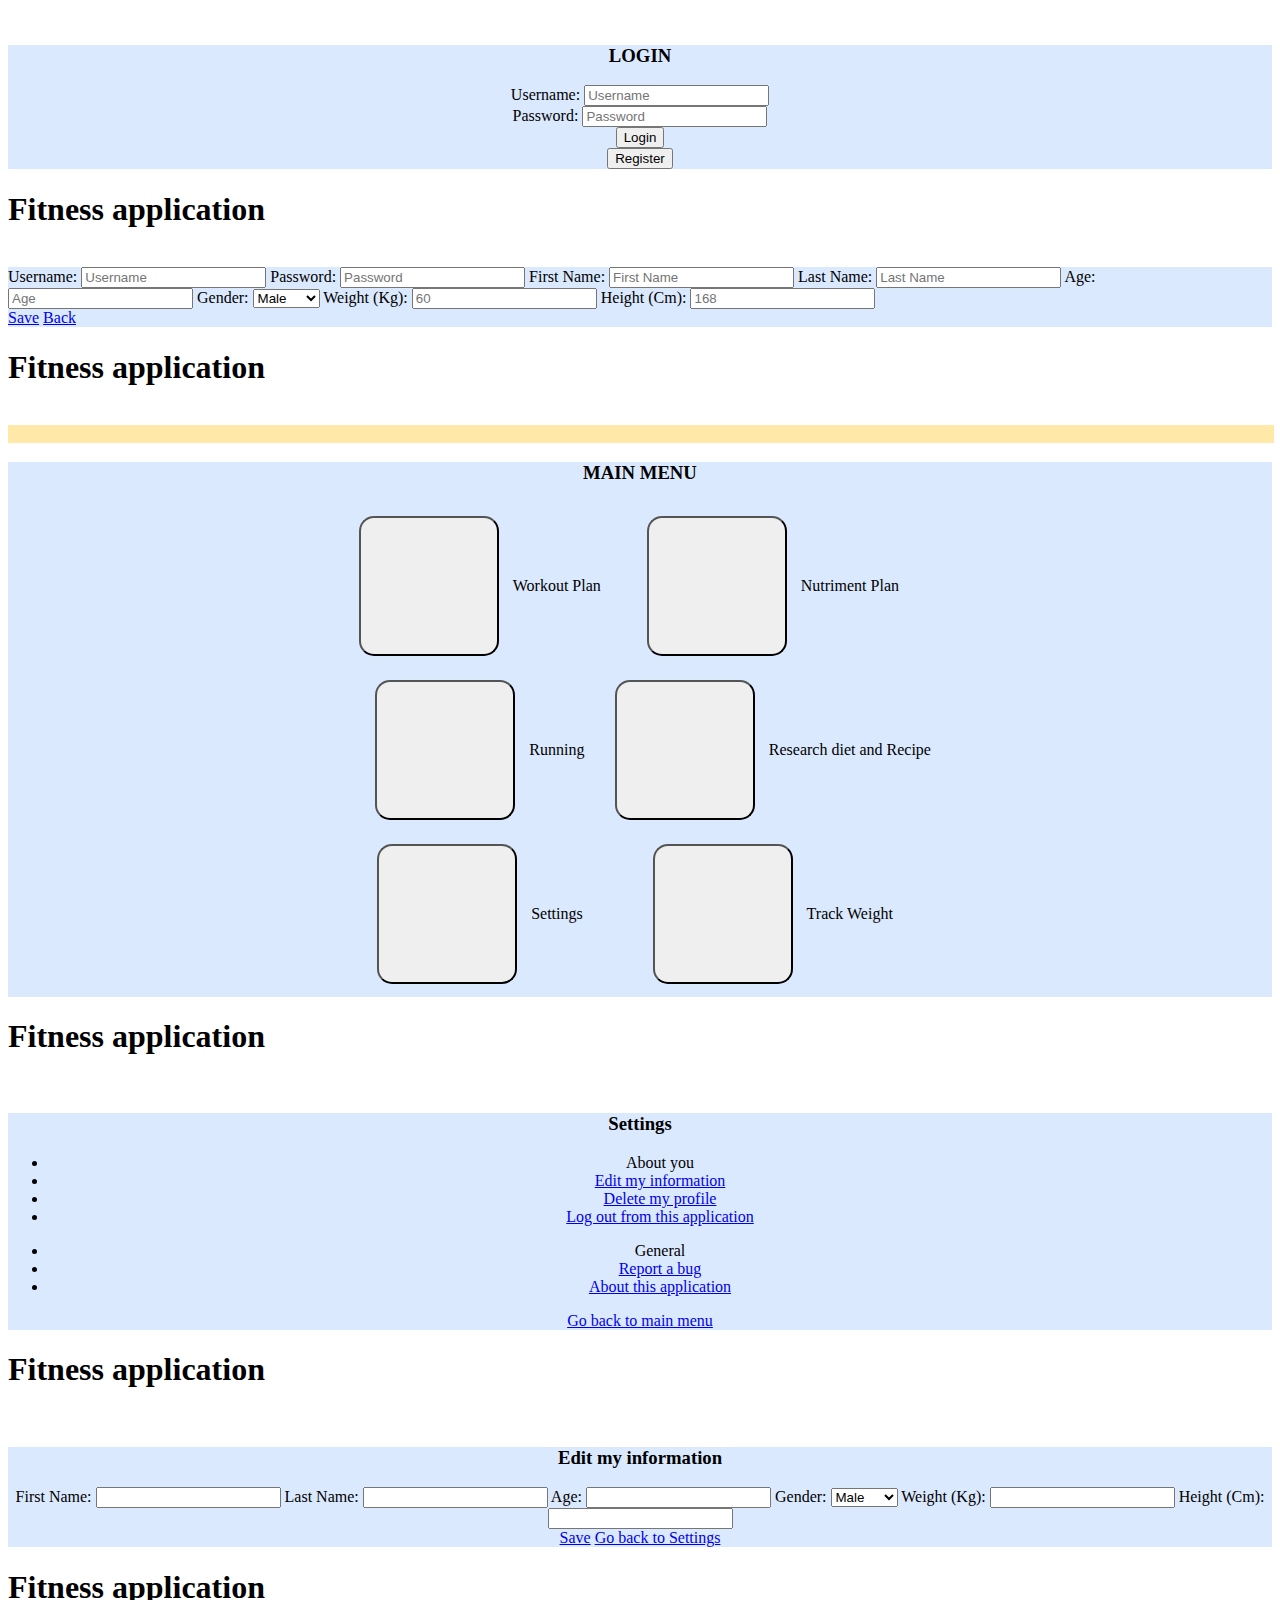
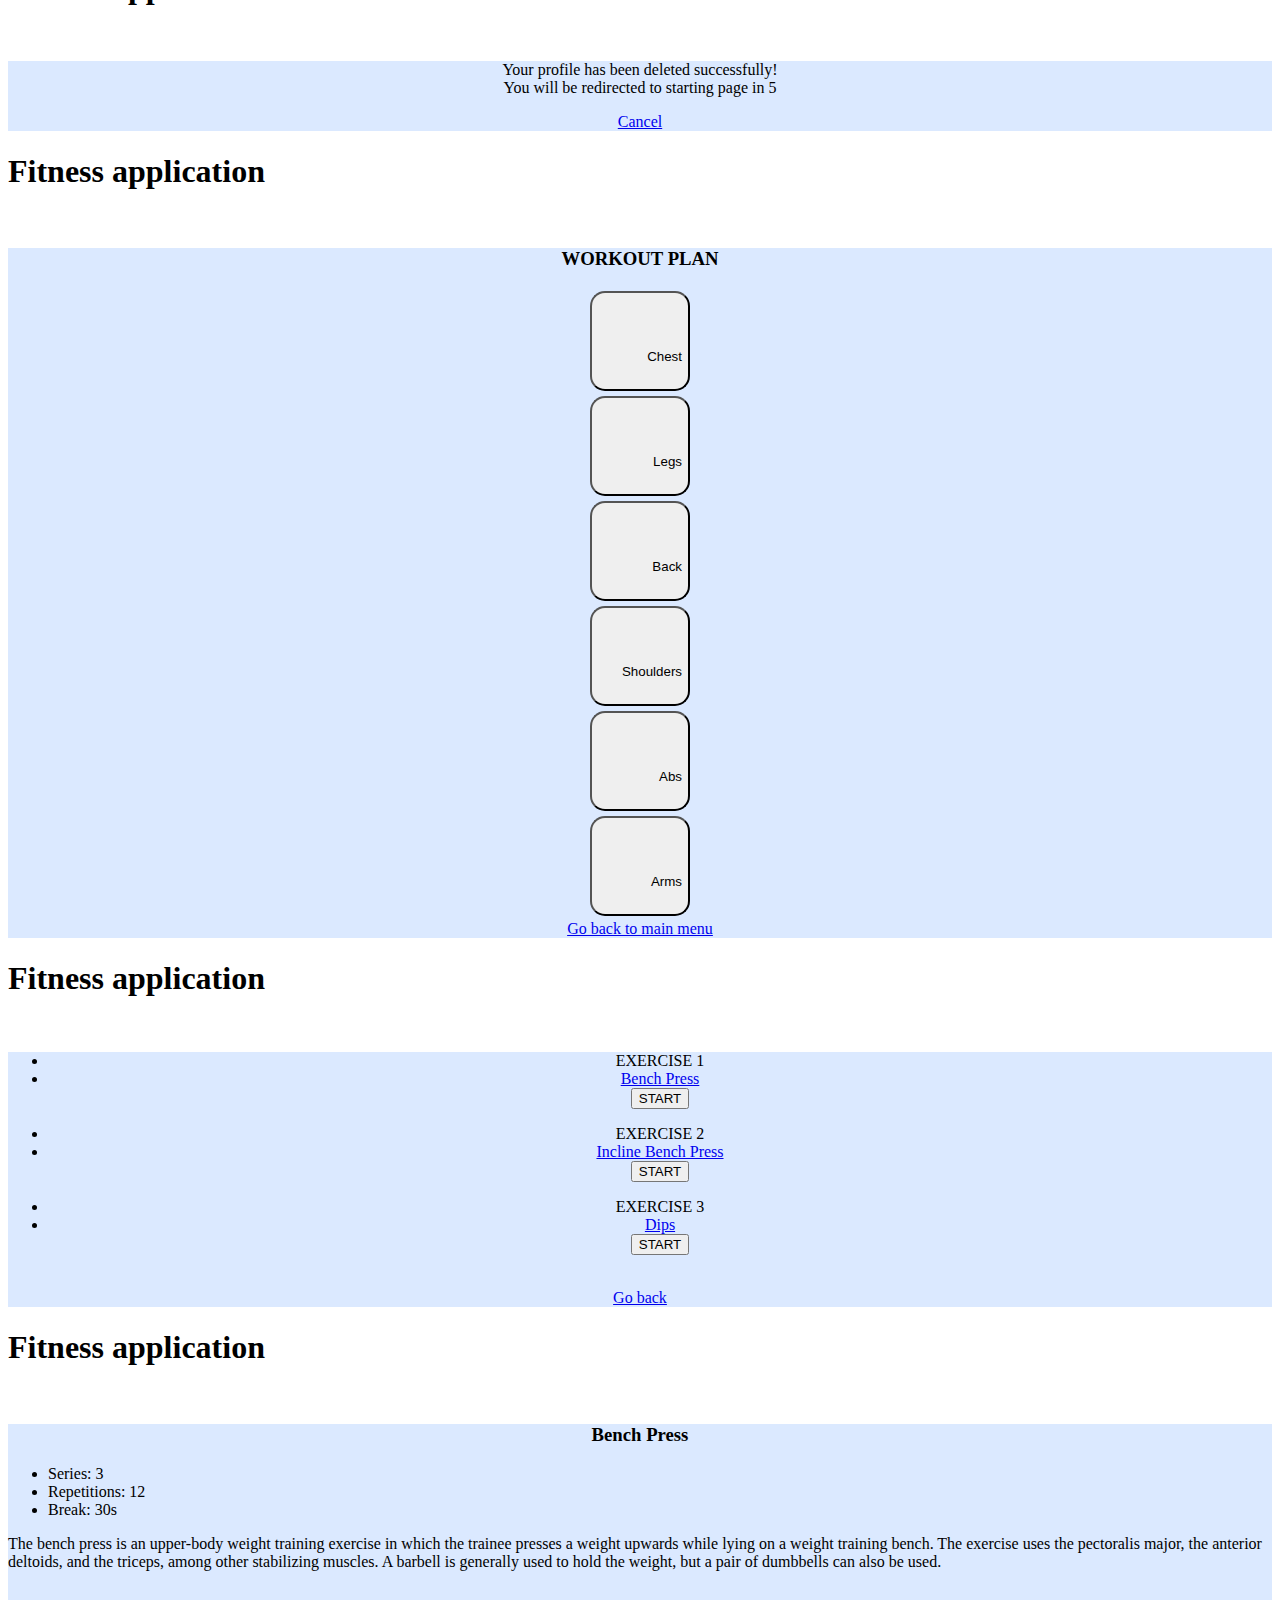
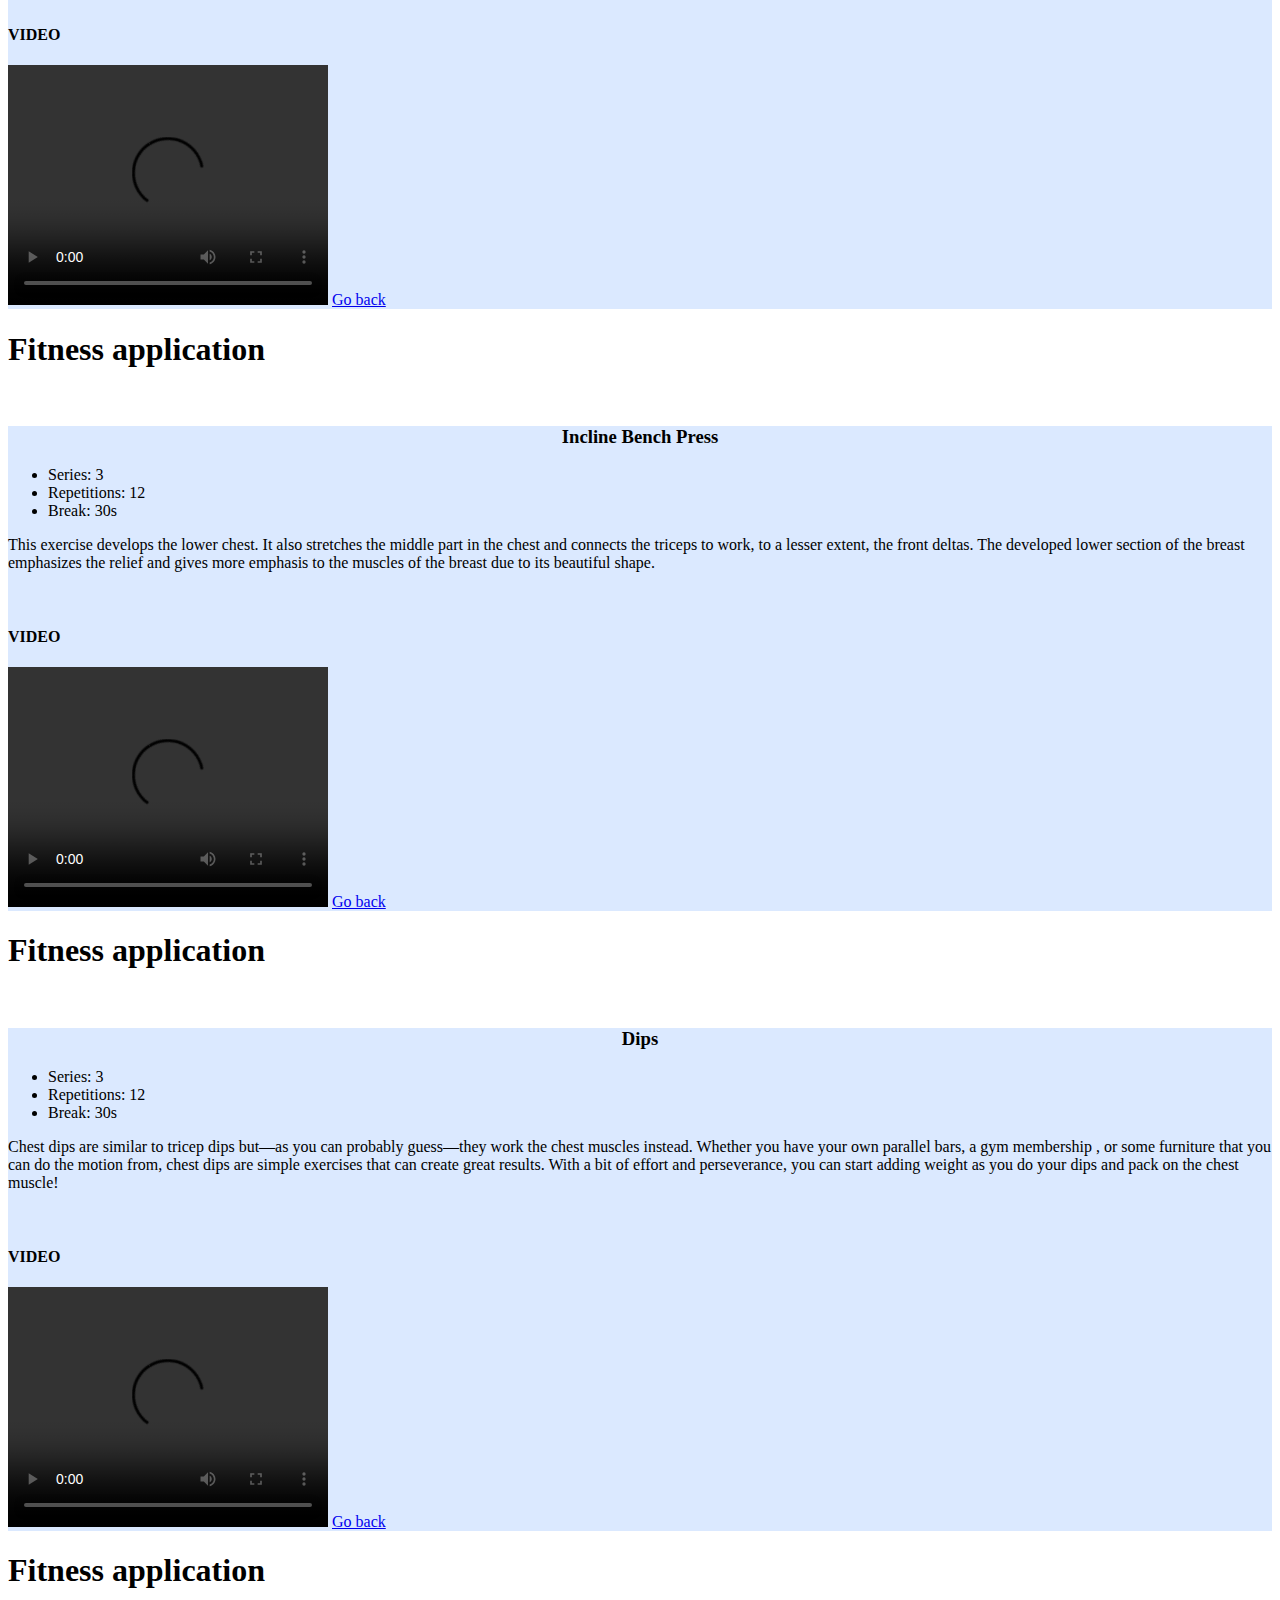
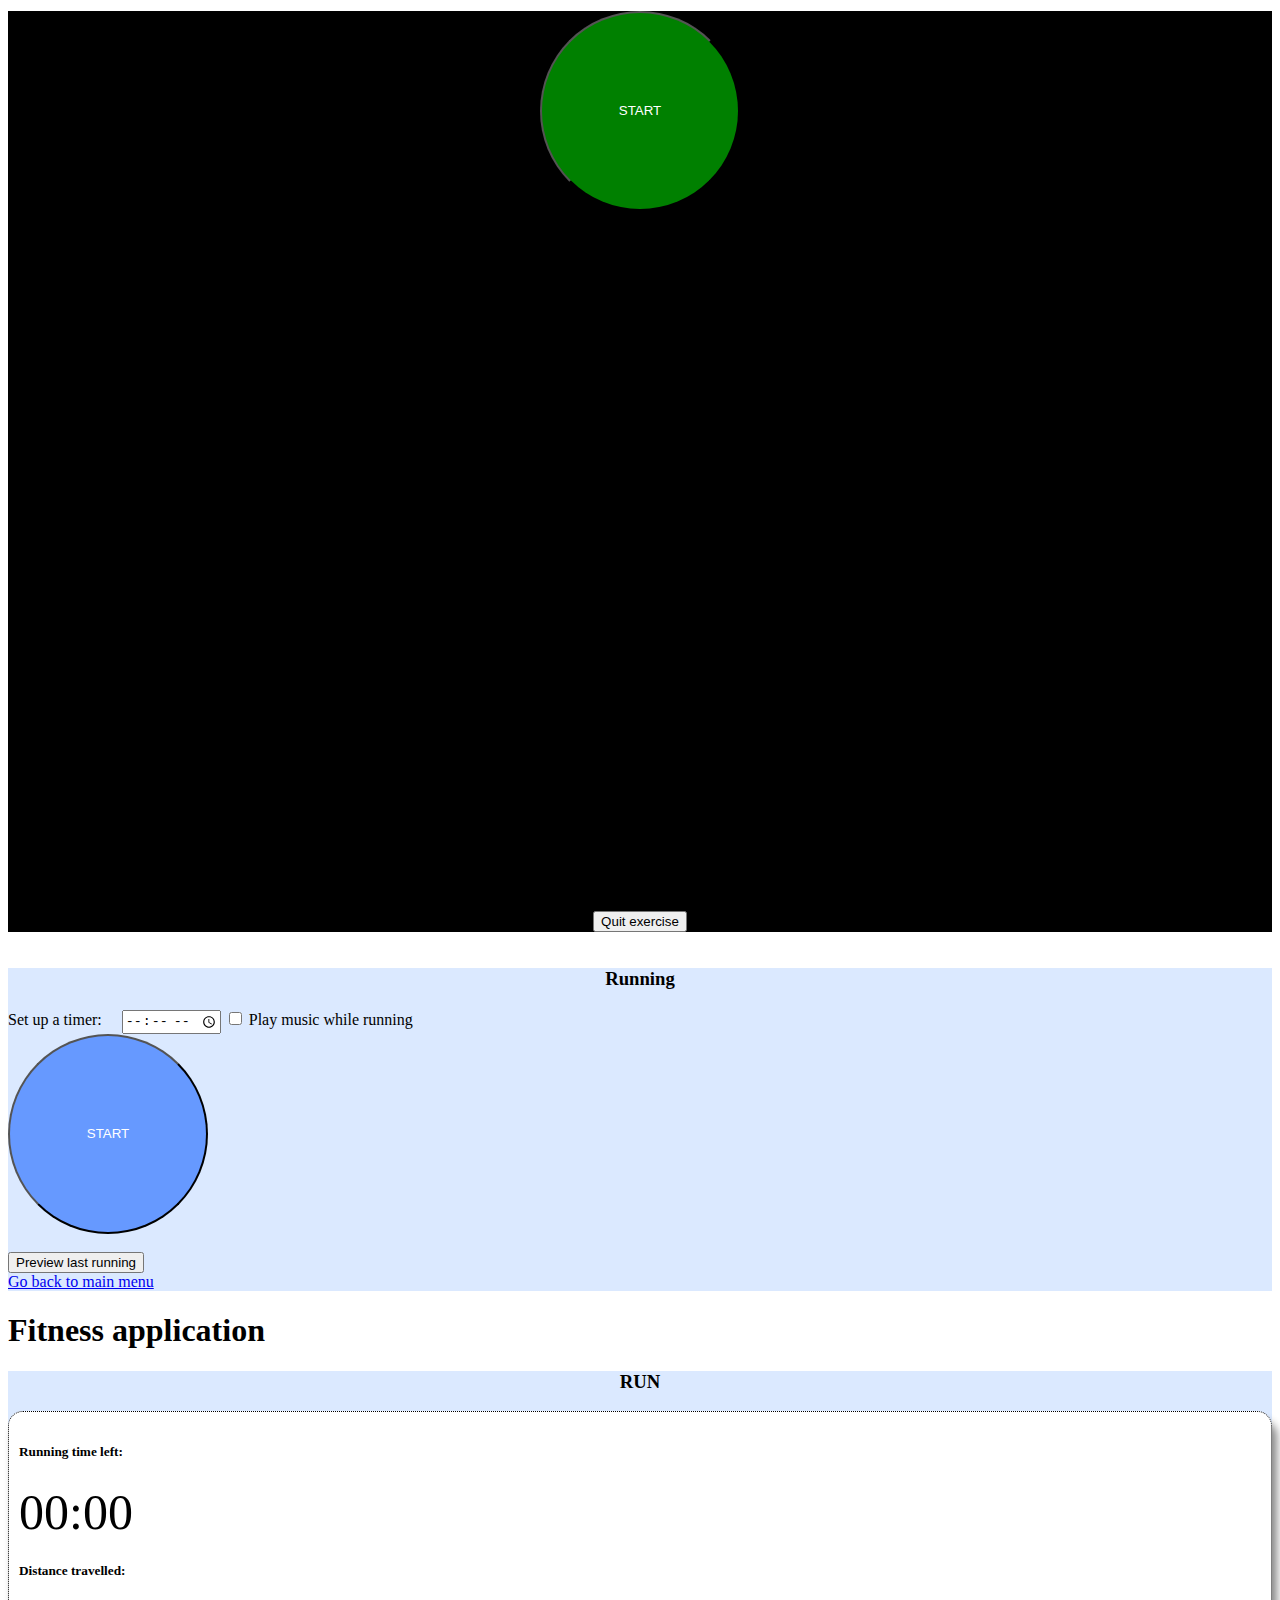
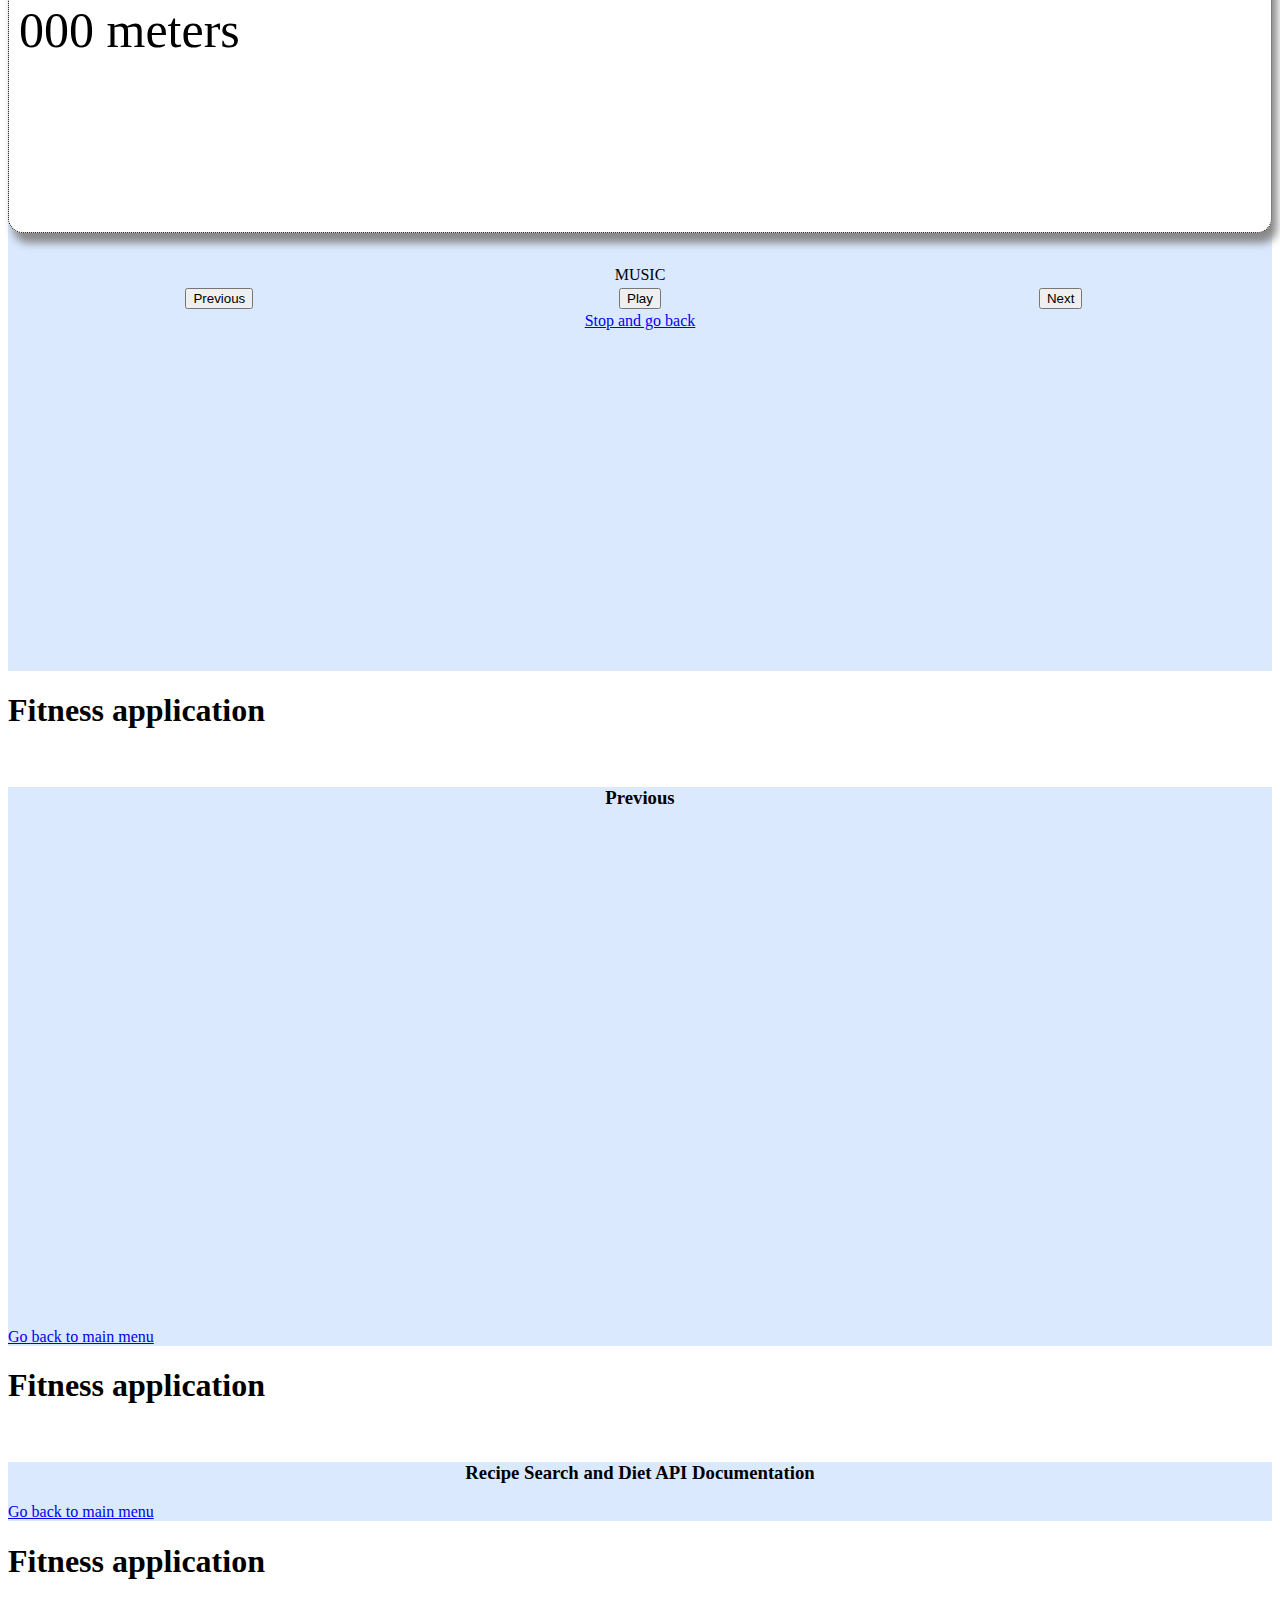
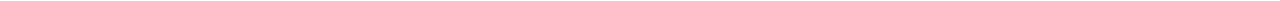
==== www/index.html @ 18c2fc0c "Add files via upload" ====
<!DOCTYPE html>
<html lang="en" dir="ltr">
  <head>
    <meta charset="utf-8">
    <meta name="viewport" content="width=device-width, 	initial-scale=1">
    <title>MyFitness</title>
    <link rel="stylesheet" href="js/jquery.mobile-1.4.5.css">
    <script src="js/jquery.js"></script>
    <script src="js/jquery.mobile-1.4.5.js"></script>
    <script src="js/running.js"></script>
    <script src="cordova.js"></script>
    <link rel="stylesheet" href="https://unpkg.com/leaflet@1.5.1/dist/leaflet.css" integrity="sha512-xwE/Az9zrjBIphAcBb3F6JVqxf46+CDLwfLMHloNu6KEQCAWi6HcDUbeOfBIptF7tcCzusKFjFw2yuvEpDL9wQ==" crossorigin="">
    <script src="https://unpkg.com/leaflet@1.5.1/dist/leaflet.js" integrity="sha512-GffPMF3RvMeYyc1LWMHtK8EbPv0iNZ8/oTtHPx9/cc2ILxQ+u905qIwdpULaqDkyBKgOaB57QTMg7ztg8Jm2Og==" crossorigin=""></script>


    <link rel="stylesheet" href="style.css">

    <script type="text/javascript">
      document.addEventListener('DOMContentLoaded', function(){
        var start = document.getElementById("btnStartExercise");
        var stop = document.getElementById("btnStopExercise");
        var lblTimer = document.getElementById("counterExercise");
        var lblRecovery = document.getElementById("counterRecovery");
        var audio = document.getElementById("myAudio");
        var btnQuit = document.getElementById("quitTimer");
        var timer;
        var timer1;
        var time = 0;
        var time1 = 0;
        var recovery = 36;
        var set = 1;
        var lblSet = document.getElementById("lblSet");

        function setResetInterval(bool) {
          if (bool) {
            timer = setInterval(function(){
              time++;
              lblSet.innerHTML = "Set: "+set;
              if (time>2){
                time1++;
                lblTimer.innerHTML = time1;
                if (time1 == 12){
                  setResetInterval(false);
                  time1 = 0;
                  time = 3;
                  timer1 = setInterval(function(){
                    time1 = 0;
                    lblRecovery.innerHTML = "Recovery: "+recovery;
                    recovery--;
                    if (recovery < 0) {
                      if (set >= 3) {
                        clearInterval(timer1);
                        clearInterval(timer);
                        time =0;
                        time1 =0;
                        recovery = 36;
                        set = 1;
                        lblTimer.innerHTML = time1;
                        lblSet.innerHTML = "Set: "+set;
                        lblRecovery.innerHTML = "";
                        audio.currentTime = 0;
                        audio.pause();
                        stop.style.display = "none";
                        start.style.display = "block";
                        setResetInterval(false);
                      } else {
                        recovery = 36;
                        clearInterval(timer1);
                        set++;
                        lblSet.innerHTML = "Set: "+set;
                        setResetInterval(true);
                      }

                    }
                  }, 1000);
                }
              }
            }, 2680);
          } else {
            clearInterval(timer);
          }
        }


        start.addEventListener("click", function(e){
          if (audio.paused) {
            e.preventDefault();
            setResetInterval(true);
            start.style.display = "none";
            stop.style.display = "block";
            audio.play();
          }
        });
        btnQuit.addEventListener("click", function(){
          stop.click();
          lblTimer.style.display = "none";
          time = 0;
          clearInterval(timer);
          clearInterval(timer1);
          time1 = 0;
          audio.currentTime = 0;
          audio.pause();
        });

        document.getElementById("btnNutriment").addEventListener("click", function(){
          window.location = "nutrient.html";
        });

        document.getElementById("btnTrackWeight").addEventListener("click", function(){
          window.location = "weight.html";
        });

        document.getElementById("btnPreviewRunning").addEventListener("click", function(){
          //if (oldLocations.length==0) {
        //    alert("There is no previous running track recoreded");
        //  } else {

          //}


          window.location = "#previousRunPage";

        });

        document.getElementById("btnAPI").addEventListener("click",function(){
          window.location = "#previousRunPage";
          fetch("https://edamam-recipe-search.p.rapidapi.com/search?q=chicken", {
	"method": "GET",
	"headers": {
		"x-rapidapi-host": "edamam-recipe-search.p.rapidapi.com",
		"x-rapidapi-key": "d109c38533mshd77b69c2d641c16p128628jsnf19c4761ddeb"
	}
})
.then(response => {
	console.log(response);
})
.catch(err => {
	console.log(err);
});

        });

        stop.addEventListener("click", function(e){
          if (!audio.paused) {
            e.preventDefault();
            setResetInterval(false);
            stop.style.display = "none";
            start.style.display = "block";
            audio.pause();
          }
        });
      }, false);
    </script>

    <script type="text/javascript">
      $(document).ready(function(){
        $("#checkboxMusic").prop("checked", true);
        //CHECK IF THE DEVICE HAS LOCALSTORAGE
          if (typeof(Storage)!=="undefined"){
            //CHECK IF THE USER HAS ALREADY REGISTERED HIS/HER INFORMATIONS WITHIN THE application
            if (window.localStorage.length<1) {
              getToRegistertPage();
              $('#saveBtn').click(function(){
                //If the user does not have an account yet, register a new account and save it to the database and the localStorage
                var usernameRegister = $("#usernameRegister").val();
                var passwordRegister = $("#passwordRegister").val();
                var firstname = $("#firstname").val();
                var lastname = $("#lastname").val();
                var age = $("#age").val();
                var gender = $("#select-gender").find("option:selected").val();
                var weight = $("#weight").val();
                var height = $("#height").val();
                $.post("register.php",{ usernameRegister:usernameRegister, passwordRegister: passwordRegister, firstname : firstname, lastname : lastname, age:age, gender:gender, weight:weight, height:height},function(response){
                    if (response == true) {
                      alert("Your account has been created successfully!");
                      $.mobile.changePage("#registerpage1");
                    } else {
                      alert(response);
                    }
                });
            });
            } else {
              getToMainMenuPage();
              showName();
            }
          } else {
            //No support for web page
          }

          function showName(){
            $("#welcometext").text("Hi "+localStorage.getItem('firstname')+"!");
          }

          function getToRegistertPage(){
            $.mobile.changePage("#registerpage1");
          }
          function getToMainMenuPage(){
            $.mobile.changePage("#mainmenu");
          }

          $("#btnSettings").click(function(){
            $.mobile.changePage("#settings", {
              transition: "slide"
            });
          });

          $("#quitTimer").click(function(){
            $.mobile.changePage("#workoutPlan");
          });

          $("#btnLogin").click(function(){
              var usu = $("#txtuser").val();
              var pass = $("#txtpassword").val();
              $.post("login.php",{ usu : usu, pass : pass},function(response){
                  var row = JSON.parse(response);
                  localStorage.setItem('id', parseInt(row.id));
                  localStorage.setItem('firstname',row.firstname);
                  localStorage.setItem('lastname',row.lastname);
                  localStorage.setItem('age',parseInt(row.age));
                  localStorage.setItem('gender',parseInt(row.gender));
                  localStorage.setItem('weight',parseInt(row.weight));
                  localStorage.setItem('height',parseInt(row.height));
                  $.mobile.changePage("#mainmenu");
                  showName();
              });
          });

          $("#btnEditInformation").click(function(){
            $("#editfirstname").val(localStorage.getItem("firstname"));
            $("#editlastname").val(localStorage.getItem("lastname"));
            $("#editage").val(localStorage.getItem("age"));
            $("#edit-select-gender").val(localStorage.getItem("gender"));
            $("#editweight").val(localStorage.getItem("weight"));
            $("#editheight").val(localStorage.getItem("height"));
          });

          $("#btnSaveEditInformation").click(function(){
            localStorage.setItem('firstname',$("#editfirstname").val());
            localStorage.setItem('lastname',$("#editlastname").val());
            localStorage.setItem('age',parseInt($("#editage").val()));
            localStorage.setItem('gender',parseInt($("#edit-select-gender").find("option:selected").val()));
            localStorage.setItem('weight',parseInt($("#editweight").val()));
            localStorage.setItem('height',parseInt($("#editheight").val()));
            var id = localStorage.getItem('id');
            var firstname = $("#editfirstname").val();
            var lastname = $("#editlastname").val();
            var age = $("#editage").val();
            var gender = $("#edit-select-gender").find("option:selected").val();
            var weight = $("#editweight").val();
            var height = $("#editheight").val();
            $.post("update.php",{ id : id, firstname : firstname, lastname : lastname, age:age, gender:gender, weight:weight, height:height},function(response){
                if (response == true) {
                  alert("Your account has been updated successfully!");
                  $.mobile.changePage("#settings");
                } else {
                  alert(response);
                }
            });
          });

          var x;
          var counter = 5;

          $("#deletedProfile").click(function(){

              x = setInterval(function(){
              $("#counterDeletePage").text(counter);
              counter--;
              if(counter < 0) {
                localStorage.clear();
                $.mobile.changePage("#registerpage1");
                clearInterval(x);
              }
            }, 1000);
          });

          $("#btnRegister").click(function(){
            $.mobile.changePage("#registerpage2", {
              transition: "slide"
            });
          });

          $("#btnCancelDeleteInformation").click(function(){
            counter = 5;
            clearInterval(x);
            $("#counterDeletePage").text(counter);
          });

          $("#workoutBtn").click(function(){
            $.mobile.changePage("#workoutPlan", {
              transition: "slide"
            });
          });

          $("#btnLogout").click(function(){
            window.localStorage.clear();
            $("#txtuser").val("");
            $("#txtpassword").val("");
          });

          $("#btnChest").click(function(){
            $.mobile.changePage("#chestPage", {
              transition: "slide"
            });
          });

          $(".btnStartExercise").click(function(){
            $.mobile.changePage("#timerPage",{
              transition: "slide"
            });
          });

          $(".back").click(function(){
            $("video").each(function(){
              this.currentTime = 0;
              this.pause();
            })
          });

          $("#runningBtn").click(function(){
            $.mobile.changePage("#runningPage",{
              transition: "slide"
            });
            $("#timeRun").val("05:00");
          });


      });



    </script>

  </head>
  <body>
    <!--Register page starts here, this page appears only when the user has not yet registered his/here information within the application-->
    <div data-role="page" id="registerpage1" data-theme="a">
      <div data-role="header">
        <img src="images/logo.png" alt="" class="logo">
      </div>

      <div data-role="main" class="ui-content firstpage">
        <h3>LOGIN</h3>
        <form id="form_login">
            <div data-role="fieldcontain" class="ui-hide-label">
                <label for="txtuser">Username:</label>
                <input type="text" name="txtuser" id="txtuser" value="" placeholder="Username" />
            </div>
            <div data-role="fieldcontain" class="ui-hide-label">
                <label for="txtpassword">Password:</label>
                <input type="password" name="txtpassword" id="txtpassword" value="" placeholder="Password" />
            </div>
            <input type="button" value="Login" id="btnLogin">
        </form>
        <input type="button" value="Register" id="btnRegister">

      </div>

      <div data-role="footer" data-position="fixed">
        <h1>Fitness application</h1>
      </div>
    </div>
    <!--Register page ends here-->

    <!--Form page for registration starts here-->
    <div data-role="page" id="registerpage2" data-theme="a">
      <div data-role="header">
        <img src="images/logo.png" alt="" class="logo">
      </div>

      <div data-role="main" class="ui-content">
        <form class="" action="index.html" method="post">
          Username:
          <input type="text" name="usernamRegister" id="usernameRegister" value="" placeholder="Username">
          Password:
          <input type="password" name="passwordRegister" id="passwordRegister" value="" placeholder="Password">
          First Name:
          <input type="text" name="firstname" id="firstname" value="" placeholder="First Name">
          Last Name:
          <input type="text" name="lastname" id="lastname" value="" placeholder="Last Name">
          Age:
          <input type="number" name="age" id="age" value="" placeholder="Age">
          Gender:
          <select name="select-gender" id="select-gender" data-role="select">
                  <option value="1">Male</option>
                  <option value="0">Female</option>
          </select>
          Weight (Kg):
          <input type="number" name="weight" id="weight" value="" placeholder="60">
          Height (Cm):
          <input type="number" name="height" id="height" value="" placeholder="168">

        </form>

        <a href="#" id="saveBtn" class="ui-btn-icon-left" data-role="button" data-transition="slide" data-icon="check">Save</a>
        <a href="#registerpage1" class="ui-btn-icon-left" data-role="button" data-direction="reverse" data-transition="slide" data-icon="back">Back</a>


      </div>

      <div data-role="footer" data-position="fixed">
        <h1>Fitness application</h1>
      </div>

    </div>

    <!--Main menu starts here-->
    <div data-role="page" id="mainmenu" data-theme="a">
      <div data-role="header">
        <img src="images/logo.png" alt="" class="logo">
        <div class="welcome">
          <p id="welcometext"></p>
        </div>
      </div>

      <div data-role="main" class="ui-content" style="text-align:center">
        <h3 style="text-align:center">MAIN MENU</h3>
        <table border="0" style="margin: 0 auto;">
          <tr>
            <td>
              <button  id="workoutBtn" type="button" name="button" class="ui-btn mmBtn" style="width: 140px;height: 140px; margin: 10px 10px">
                <img src="images/icons/png/007-dumbbell.png" alt="">
              </button>
              <span>Workout Plan</span>
            </td>
            <td>
              <button id="btnNutriment" type="button" name="button" class="ui-btn mmBtn" style="width: 140px;height: 140px; margin: 10px 10px">
                <img src="images/icons/png/006-diet.png" alt="">
              </button>
              <span>Nutriment Plan</span>
            </td>
          </tr>
          <tr>
            <td colspan="1">
              <button id="runningBtn" type="button" name="button" class="ui-btn mmBtn" style="width: 140px;height: 140px; margin: 10px 10px;">
                <img src="images/icons/png/031-running.png" alt="">
              </button>
              <span>Running</span>
            </td>
            <td>
              <button id="btnAPI" type="button" name="button" class="ui-btn mmBtn" style="width: 140px;height: 140px; margin: 10px 10px">
                <img src="images/icons/png/013-fruits.png" alt="">
              </button>
              <span>Research diet and Recipe</span>
            </td>
          </tr>
          <tr>
            <td>
              <button id="btnSettings" type="button" name="button" class="ui-btn mmBtn" style="width: 140px;height: 140px; margin: 10px 10px;">
                <img src="images/icons/settings.png" alt="">
              </button>
              <span>Settings</span>
            </td>
            <td>
              <button id="btnTrackWeight" type="button" name="button" class="ui-btn mmBtn" style="width: 140px;height: 140px; margin: 10px 10px;">
                <img src="images/icons/png/047-scale.png" alt="">
              </button>
              <span>Track Weight</span>
            </td>
          </tr>
        </table>
      </div>

      <div data-role="footer" data-position="fixed">
        <h1>Fitness application</h1>
      </div>
    </div>
    <!--Main menu ends here-->

    <!--Settings starts here-->
    <div data-role="page" id="settings" data-theme="a">
      <div data-role="header">
        <img src="images/logo.png" alt="" class="logo">
      </div>

      <div data-role="main" class="ui-content" style="text-align:center">
        <h3 style="text-align:center">Settings</h3>
        <nav>
          <ul data-role="listview" data-inset="true" data-divider-theme="a">
            <li data-role="list-divider">About you</li>
            <li> <a id="btnEditInformation" href="#editInformation" data-transition="slide">Edit my information</a> </li>
            <li> <a id="deletedProfile" href="#deletedProfile" data-transition="slide">Delete my profile</a> </li>
            <li> <a id="btnLogout" href="#registerpage1" data-transition="slide">Log out from this application</a> </li>
          </ul>
          <ul data-role="listview" data-inset="true" data-divider-theme="a">
            <li data-role="list-divider">General</li>
            <li> <a href="#editInformation">Report a bug</a> </li>
            <li> <a href="#editInformation">About this application</a> </li>
          </ul>

          <a href="#mainmenu" class="ui-btn ui-shadow ui-corner-all ui-icon-arrow-l ui-btn-icon-left" data-transition="slide" data-direction="reverse">Go back to main menu</a>

        </nav>
      </div>

      <div data-role="footer" data-position="fixed">
        <h1>Fitness application</h1>
      </div>
    </div>
    <!--Settings stops here-->

    <!--editInformation starts here-->
    <div data-role="page" id="editInformation" data-theme="a">
      <div data-role="header">
        <img src="images/logo.png" alt="" class="logo">
      </div>

      <div data-role="main" class="ui-content" style="text-align:center">
        <h3 style="text-align:center">Edit my information</h3>

        <form class="" action="index.html" method="post">
          First Name:
          <input type="text" name="editfirstname" id="editfirstname" value="">
          Last Name:
          <input type="text" name="editlastname" id="editlastname" value="">
          Age:
          <input type="number" name="editage" id="editage" value="">
          Gender:
          <select name="edit-select-gender" id="edit-select-gender" data-role="select">
                  <option value="1">Male</option>
                  <option value="2">Female</option>
          </select>
          Weight (Kg):
          <input type="number" name="editweight" id="editweight" value="">
          Height (Cm):
          <input type="number" name="editheight" id="editheight" value="">

        </form>
        <a href="#" id="btnSaveEditInformation" data-role="button" data-icon="check" data-transition="slide" data-direction="reverse">Save</a>
        <a href="#settings" class="ui-btn ui-shadow ui-corner-all ui-icon-arrow-l ui-btn-icon-left" data-transition="slide" data-direction="reverse">Go back to Settings</a>

      </div>

      <div data-role="footer" data-position="fixed">
        <h1>Fitness application</h1>
      </div>
    </div>
    <!--editInformation ends here-->

    <!--deletedProfile page starts here-->
    <div data-role="page" id="deletedProfile" data-theme="a">
      <div data-role="header">
        <img src="images/logo.png" alt="" class="logo">
      </div>

      <div data-role="main" class="ui-content" style="text-align:center">
        <div class="delete">
          <p id="delete">Your profile has been deleted successfully! <br> You will be redirected to starting page in <span id="counterDeletePage">5</span></p>
          <a href="#settings" id="btnCancelDeleteInformation" data-role="button" data-icon="back" data-transition="slide" data-direction="reverse">Cancel</a>

        </div>
      </div>

      <div data-role="footer" data-position="fixed">
        <h1>Fitness application</h1>
      </div>
    </div>
    <!--deletedProfile page ends here-->

    <!--workoutPlan page starts here-->
    <div data-role="page" id="workoutPlan" data-theme="a">
      <div data-role="header">
        <img src="images/logo.png" alt="" class="logo">
      </div>

      <div class="ui-content" data-role="main" style="text-align: center">
        <h3 style="text-align:center">WORKOUT PLAN</h3>
        <table border="0" style="margin: 0 auto;">
          <tr>
            <td colspan="1">
              <button  id="btnChest" type="button" name="button" class="ui-btn xxxBtn">
                <img src="images/chest.jpg" alt="">
                <span class="textInsideButton">Chest</span>
              </button>
            </td>
          </tr>
          <tr>
            <td>
              <button type="button" name="button" class="ui-btn xxxBtn">
                <img src="images/legs.png" alt="">
                <span class="textInsideButton">Legs</span>
              </button>
            </td>
          </tr>
          <tr>
            <td>
              <button type="button" name="button" class="ui-btn xxxBtn">
                <img src="images/back.jpg" alt="">
                <span class="textInsideButton">Back</span>
              </button>
            </td>
          </tr>
          <tr>
            <td>
              <button type="button" name="button" class="ui-btn xxxBtn">
                <img src="images/shoulder.jpg" alt="">
                <span class="textInsideButton">Shoulders</span>
              </button>
            </td>
          </tr>
          <tr>
            <td>
              <button id="btnAbs" type="button" name="button" class="ui-btn xxxBtn">
                <img src="images/abs.jpg" alt="">
                <span class="textInsideButton">Abs</span>
              </button>
            </td>
          </tr>
          <tr>
            <td>
              <button type="button" name="button" class="ui-btn xxxBtn">
                <img src="images/arms.jpeg" alt="">
                <span class="textInsideButton">Arms</span>
              </button>
            </td>
          </tr>
        </table>
        <a href="#mainmenu" class="ui-btn ui-shadow ui-corner-all ui-icon-arrow-l ui-btn-icon-left" data-transition="slide" data-direction="reverse">Go back to main menu</a>
      </div>

      <div data-role="footer" data-position="fixed">
        <h1>Fitness application</h1>
      </div>
    </div>
    <!--workoutPlan page ends here-->

    <!--chest page starts here-->
    <div data-role="page" id="chestPage" data-theme="a">
      <div data-role="header">
        <img src="images/logo.png" alt="" class="logo">
      </div>

      <div data-role="main" class="ui-content" style="text-align:center">
        <nav>
          <ul data-role="listview" data-inset="true" data-divider-theme="a">
            <li data-role="list-divider">EXERCISE 1</li>
            <li> <a href="#benchPressPage" data-transition="slide">Bench Press</a> </li>
            <button class="btnStartExercise" type="button" name="button">START</button>
          </ul>
          <ul data-role="listview" data-inset="true" data-divider-theme="a">
            <li data-role="list-divider">EXERCISE 2</li>
            <li> <a href="#inclineBenchPressPage" data-transition="slide">Incline Bench Press</a> </li>
            <button class="btnStartExercise" type="button" name="button">START</button>
          </ul>
          <ul data-role="listview" data-inset="true" data-divider-theme="a">
            <li data-role="list-divider">EXERCISE 3</li>
            <li> <a href="#dipsPage" data-transition="slide">Dips</a> </li>
            <button class="btnStartExercise" type="button" name="button">START</button>
          </ul>

          <br>

          <a href="#workoutPlan" class="ui-btn ui-shadow ui-corner-all ui-icon-arrow-l ui-btn-icon-left" data-transition="slide" data-direction="reverse">Go back</a>
          <br>
        </nav>
      </div>

      <div data-role="footer" data-position="fixed">
        <h1>Fitness application</h1>

      </div>
    </div>
    <!--chest page ends here-->

    <!--Beench press page starts here-->
    <div data-role="page" id="benchPressPage" data-theme="a">
      <div data-role="header">
        <img src="images/logo.png" alt="" class="logo">
      </div>

      <div data-role="main" class="ui-content" style="text-align:left">
        <h3 style="text-align:center">Bench Press</h3>
        <ul>
          <li>Series: 3</li>
          <li>Repetitions: 12</li>
          <li>Break: 30s</li>
        </ul>
        <p>The bench press is an upper-body weight
        training exercise in which the trainee
        presses a weight upwards while lying on
        a weight training bench. The exercise uses
        the pectoralis major, the anterior deltoids,
        and the triceps, among other stabilizing muscles.
         A barbell is generally used to hold the weight,
         but a pair of dumbbells can also be used.</p>

         <img style="width:320px; margin: 0 auto;text-align:center" src="images/benchpress.jpg" alt="">

         <h4>VIDEO</h4>
         <video width="320" height="240" controls>
            <source src="videos/benchpress.mp4" type="video/mp4">
                Your browser does not support the video tag.
         </video>
         <a href="#chestPage" class="back ui-btn ui-shadow ui-corner-all ui-icon-arrow-l ui-btn-icon-left" data-transition="slide" data-direction="reverse">Go back</a>
      </div>

      <div data-role="footer" data-position="fixed">
        <h1>Fitness application</h1>
      </div>
    </div>
    <!-- Bench press page ends here-->

    <!--Incline Bench press page starts here-->
    <div data-role="page" id="inclineBenchPressPage" data-theme="a">
      <div data-role="header">
        <img src="images/logo.png" alt="" class="logo">
      </div>

      <div data-role="main" class="ui-content" style="text-align:left">
        <h3 style="text-align:center">Incline Bench Press</h3>
        <ul>
          <li>Series: 3</li>
          <li>Repetitions: 12</li>
          <li>Break: 30s</li>
        </ul>
        <p>This exercise develops the lower chest. It also stretches
          the middle part in the chest and connects the triceps to work,
          to a lesser extent, the front deltas. The developed lower
          section of the breast emphasizes the relief and gives more
          emphasis to the muscles of the breast due to its beautiful shape.</p>

         <img style="width:320px; margin: 0 auto;text-align:center" src="images/inclinebenchpress.jpg" alt="">

         <h4>VIDEO</h4>
         <video width="320" height="240" controls>
            <source src="videos/inclinebecnhpress.mp4" type="video/mp4">
                Your browser does not support the video tag.
         </video>
         <a href="#chestPage" class="back ui-btn ui-shadow ui-corner-all ui-icon-arrow-l ui-btn-icon-left" data-transition="slide" data-direction="reverse">Go back</a>
      </div>

      <div data-role="footer" data-position="fixed">
        <h1>Fitness application</h1>
      </div>
    </div>
    <!--Incline Bench press page ends here-->

    <!--Dips page starts here-->
    <div data-role="page" id="dipsPage" data-theme="a">
      <div data-role="header">
        <img src="images/logo.png" alt="" class="logo">
      </div>

      <div data-role="main" class="ui-content" style="text-align:left">
        <h3 style="text-align:center">Dips</h3>
        <ul>
          <li>Series: 3</li>
          <li>Repetitions: 12</li>
          <li>Break: 30s</li>
        </ul>
        <p>Chest dips are similar to tricep dips but—as you can
          probably guess—they work the chest muscles instead.
          Whether you have your own parallel bars, a gym membership
          , or some furniture that you can do the motion from, chest
          dips are simple exercises that can create great results.
          With a bit of effort and perseverance, you can start
          adding weight as you do your dips and pack on the chest
          muscle!</p>

         <img style="width:320px; margin: 0 auto;text-align:center" src="images/dips.jpg" alt="">

         <h4>VIDEO</h4>
         <video width="320" height="240" controls>
            <source src="videos/dips.mp4" type="video/mp4">
                Your browser does not support the video tag.
         </video>
         <a href="#chestPage" class="back ui-btn ui-shadow ui-corner-all ui-icon-arrow-l ui-btn-icon-left" data-transition="slide" data-direction="reverse">Go back</a>
      </div>

      <div data-role="footer" data-position="fixed">
        <h1>Fitness application</h1>
      </div>
    </div>
    <!-- Dips page ends here-->

    <!--Exercise page starts here-->
    <div data-role="page" id="timerPage" data-theme="a">

      <div data-role="main" class="ui-content" style="text-align:center; background-color: black;height:100vh">
        <button id="btnStartExercise" type="button" style="vertical-align: middle;background-color: green; color: #ffffff;border-radius:50%; width:200px; height: 200px; margin: 0 auto;"name="button">START</button>
        <button id="btnStopExercise" type="button" style="vertical-align: middle;display:none;background-color: red; color: #ffffff;border-radius:50%; width:200px; height: 200px; margin: 0 auto;"name="button">STOP</button>
        <audio id="myAudio">
          <source src="sound.mp3" type="audio/mpeg">
        </audio>
        <div id="counterExercise" style="font-size:200px; color:white">

        </div>
        <div id="counterRecovery" style="font-size:75px; color:white">

        </div>
        <div id="lblSet" style="font-size:50px; color:white">

        </div>
      </div>

      <div data-role="footer" data-position="fixed" style="text-align:center; background-color: black;">
        <button id="quitTimer" type="button" name="button">Quit exercise</button>
      </div>
    </div>
    <!-- Exercise page ends here-->

    <!--RUNNING starts here-->
    <div data-role="page" id="runningPage" data-theme="a">
      <div data-role="header">
        <img src="images/logo.png" alt="" class="logo">
      </div>

      <div data-role="main" class="ui-content" style="text-align:left">
        <h3 style="text-align:center">Running</h3>
        <form>
          <label for="time-2">Set up a timer:</label>
          <input type="time" data-clear-btn="true" name="time-2" id="timeRun" value="">
          <label>
          <input type="checkbox" id="checkboxMusic" name="checkboxMusic" value=""> Play music while running
          </label>
          <br>
          <button id="btnStartRunning" type="button" style="vertical-align: middle;background-color: #6699ff; color: white;border-radius:50%; width:200px; height: 200px; margin: 0 auto;"name="button">START</button>
          <br>
          <br>
          <button type="button" id="btnPreviewRunning" name="button">Preview last running</button>
        </form>
         <a href="#mainmenu" class="back ui-btn ui-shadow ui-corner-all ui-icon-arrow-l ui-btn-icon-left" data-transition="slide" data-direction="reverse">Go back to main menu</a>
      </div>

      <div data-role="footer" data-position="fixed">
        <h1>Fitness application</h1>
      </div>
    </div>
    <!-- RUNNING ends here-->

    <!--RUNNING page starts here-->
    <div data-role="page" id="runPage" data-theme="a">

      <div data-role="main" class="ui-content" style="text-align:center; height: 100vh">
        <h3 style="text-align:center">RUN</h3>
        <div id="mapid" style="text-align: left;border: 1px dotted black; border-radius: 15px; background: #ffffff;padding: 10px;box-shadow: 5px 10px 8px #888888;height:400px;margin:0 auto;">
          <h5>Running time left:</h5>
          <div id="lblRunTimer" style="font-size: 50px">
            00:00
          </div>
          <h5>Distance travelled:</h5>
          <div id="lblDistance"  style="font-size: 50px">
            000 meters
          </div>
        </div>
        <table width="100%" style="margin-top: 30px;">
          <tr>
            <td colspan="3">MUSIC</td>
          </tr>
          <tr>
            <td width="33.3333%"><button id="previousTrack" type="button" name="button">Previous</button></td>
            <td width="33.3333%"><button id="playpause" type="button" name="button">Play</button></td>
            <td width="33.3333%"><button id="nextTrack" type="button" name="button">Next</button></td>
          </tr>
        </table>
        <a id="stopRun" href="#runningPage" class="back ui-btn ui-shadow ui-corner-all ui-icon-arrow-l ui-btn-icon-left" data-transition="slide" data-direction="reverse">Stop and go back</a>
      </div>

      <div data-role="footer" data-position="fixed">
        <h1>Fitness application</h1>
      </div>
    </div>
    <!-- RUNNING page ends here-->

    <!--previous starts here-->
    <div data-role="page" id="previousRunPage" data-theme="a">
      <div data-role="header">
        <img src="images/logo.png" alt="" class="logo">
      </div>

      <div data-role="main" class="ui-content" style="text-align:left">
        <h3 style="text-align:center">Previous</h3>
        <div id="map" style="width:300; height:500px;margin: 0 auto;">
          <script type="text/javascript">
          var latlngs = [
             [17.385044, 78.486671],
             [16.506174, 80.648015],
             [17.686816, 83.218482]
          ];


          var map = L.map('map').setView([-20.16527900, 57.4963800], 16);

          L.tileLayer('https://api.tiles.mapbox.com/v4/{id}/{z}/{x}/{y}.png?access_token=pk.eyJ1IjoibWFwYm94IiwiYSI6ImNpejY4NXVycTA2emYycXBndHRqcmZ3N3gifQ.rJcFIG214AriISLbB6B5aw', {
            maxZoom: 18,
            attribution: 'Map data &copy; <a href="https://www.openstreetmap.org/">OpenStreetMap</a> contributors, ' +
              '<a href="https://creativecommons.org/licenses/by-sa/2.0/">CC-BY-SA</a>, ' +
              'Imagery © <a href="https://www.mapbox.com/">Mapbox</a>',
            id: 'mapbox.streets'
          }).addTo(map);

          </script>
        </div>
        <a href="#runningPage" class="back ui-btn ui-shadow ui-corner-all ui-icon-arrow-l ui-btn-icon-left" data-transition="slide" data-direction="reverse">Go back to main menu</a>
      </div>

      <div data-role="footer" data-position="fixed">
        <h1>Fitness application</h1>
      </div>
    </div>
    <!-- previous ends here-->

    <!--API starts here-->
    <div data-role="page" id="previousRunPage" data-theme="a">
      <div data-role="header">
        <img src="images/logo.png" alt="" class="logo">
      </div>

      <div data-role="main" class="ui-content" style="text-align:left">
        <h3 style="text-align:center">Recipe Search and Diet API Documentation</h3>
        <p id="result"></p>

        <a href="#mainmenu" class="back ui-btn ui-shadow ui-corner-all ui-icon-arrow-l ui-btn-icon-left" data-transition="slide" data-direction="reverse">Go back to main menu</a>
      </div>

      <div data-role="footer" data-position="fixed">
        <h1>Fitness application</h1>
      </div>
    </div>
    <!-- API ends here-->

  </body>
</html>
---- www/style.css ----
.logo{
  width: 100%;
}

.firstpage {
  background-color:rgb(219, 233, 255);
  text-align: center;
  color:black;
}

.ui-content {
  background-color:rgb(219, 233, 255);
}

.mmBtn {
  width: 50px;
  height: 50px;
  border-radius: 15px;
}

.mmBtn img {
  width: 100%;
}

.welcome {
  background: rgb(255, 232, 168);
  width: 100%;
  text-align: center;
  padding: 1px;
}

.xxxBtn {
  border-radius: 15px;
  width: 100px;
  height: 100px;
  margin: 0 atuo;
}

.xxxBtn img {
  width: 30%;
  float: left;
  border-rdius: 10px;
}

.textInsideButton {
  padding-top: 30px;
  float: right;
}
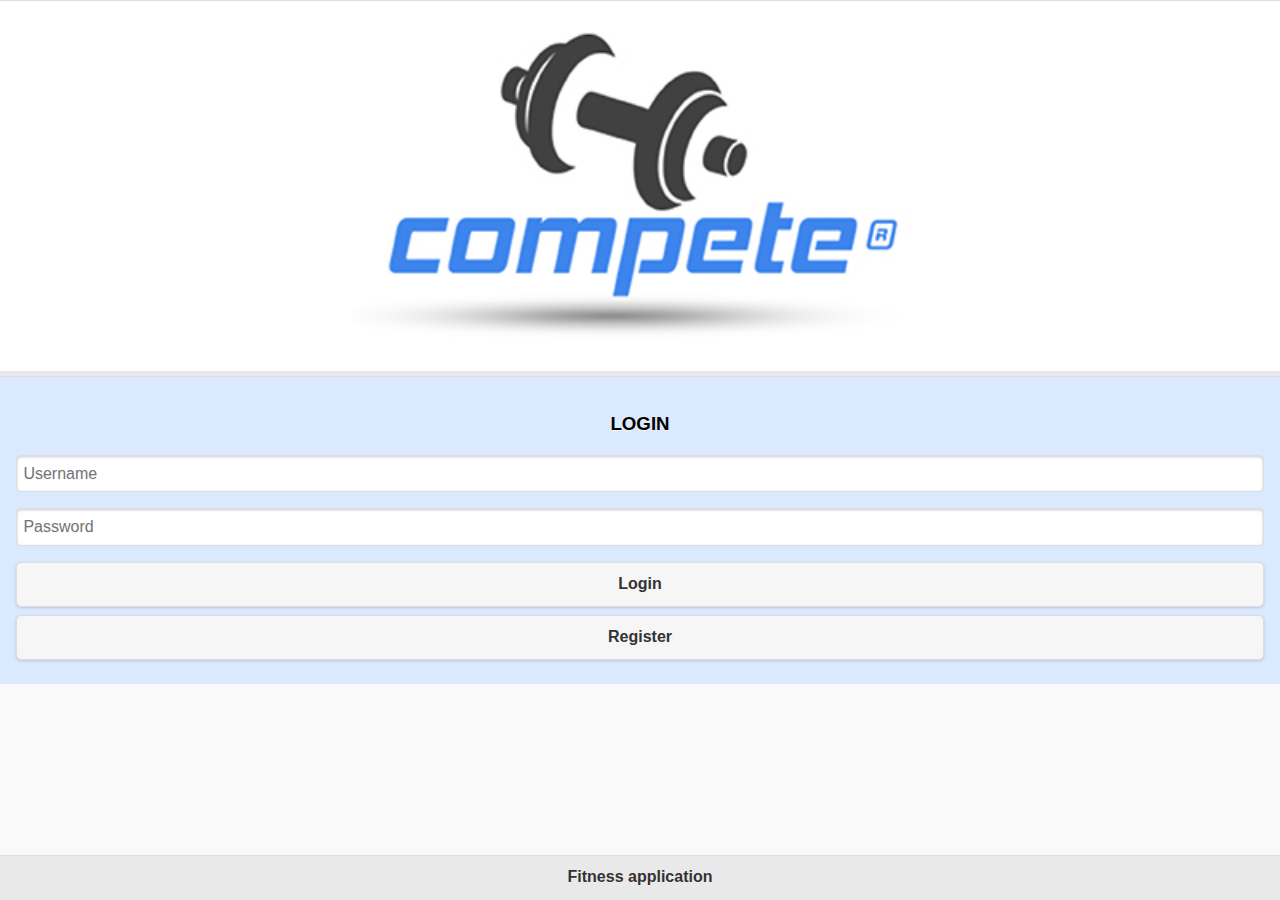
==== commit d31d8118: "Update index.html" ====
--- a/www/index.html
+++ b/www/index.html
@@ -170,7 +170,7 @@
                 var gender = $("#select-gender").find("option:selected").val();
                 var weight = $("#weight").val();
                 var height = $("#height").val();
-                $.post("register.php",{ usernameRegister:usernameRegister, passwordRegister: passwordRegister, firstname : firstname, lastname : lastname, age:age, gender:gender, weight:weight, height:height},function(response){
+                $.post("https://jikjoh.000webhostapp.com/register.php",{ usernameRegister:usernameRegister, passwordRegister: passwordRegister, firstname : firstname, lastname : lastname, age:age, gender:gender, weight:weight, height:height},function(response){
                     if (response == true) {
                       alert("Your account has been created successfully!");
                       $.mobile.changePage("#registerpage1");
@@ -211,7 +211,7 @@
           $("#btnLogin").click(function(){
               var usu = $("#txtuser").val();
               var pass = $("#txtpassword").val();
-              $.post("login.php",{ usu : usu, pass : pass},function(response){
+              $.post("https://jikjoh.000webhostapp.com/login.php",{ usu : usu, pass : pass},function(response){
                   var row = JSON.parse(response);
                   localStorage.setItem('id', parseInt(row.id));
                   localStorage.setItem('firstname',row.firstname);
@@ -248,7 +248,7 @@
             var gender = $("#edit-select-gender").find("option:selected").val();
             var weight = $("#editweight").val();
             var height = $("#editheight").val();
-            $.post("update.php",{ id : id, firstname : firstname, lastname : lastname, age:age, gender:gender, weight:weight, height:height},function(response){
+            $.post("https://jikjoh.000webhostapp.com/update.php",{ id : id, firstname : firstname, lastname : lastname, age:age, gender:gender, weight:weight, height:height},function(response){
                 if (response == true) {
                   alert("Your account has been updated successfully!");
                   $.mobile.changePage("#settings");
